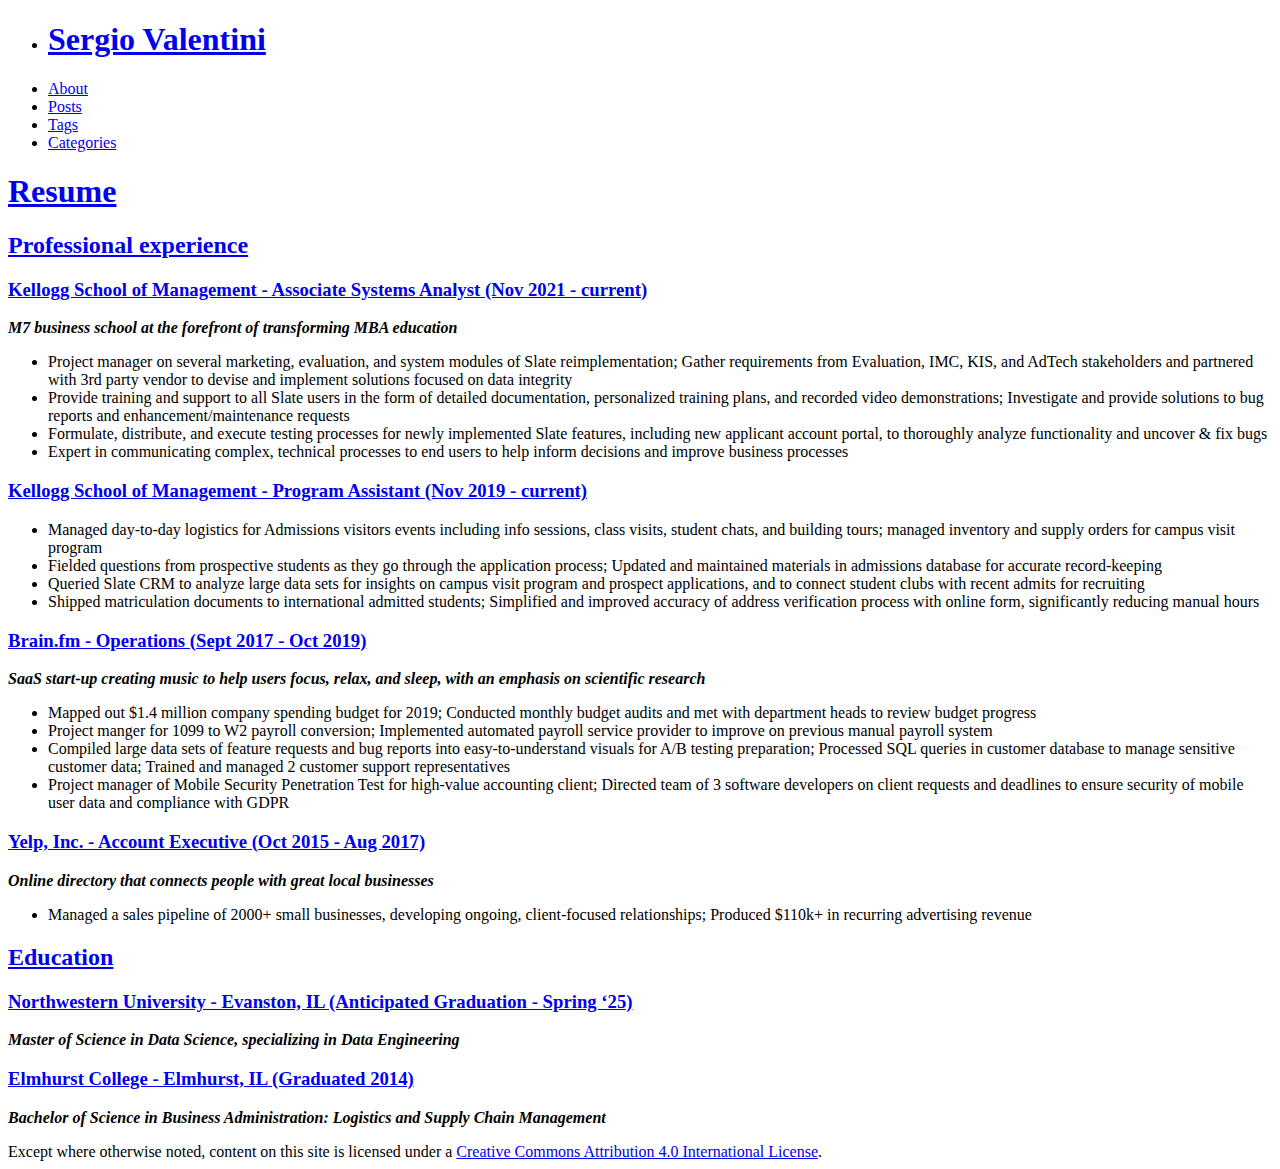
==== public/about/index.html @ 866ce3bc "added contact info to tags page, updated school info on resume, tried to add image to categories pag" ====
<!DOCTYPE html>
<html lang="en-us">

<head>
  
  <meta charset="utf-8">



<meta name="viewport" content="width=device-width, initial-scale=1.0">


  
    
  


<meta name="color-scheme" content="light dark">







<meta name="generator" content="Hugo 0.121.2">
  <title>Sergio Valentini</title>
  <link rel="canonical" href="https://example.org/about/">




  <link rel="alternate" href="/about/index.xml" type="application/rss+xml">

  








  
    
  
  
  <link rel="stylesheet" href="/css/base.min.5cf61d0c300ad1d3fd9ea0d7717831bbce022d4b43cf59aa3b3f956b602c9333.css" integrity="sha256-XPYdDDAK0dP9nqDXcXgxu84CLUtDz1mqOz&#43;Va2AskzM=" crossorigin="anonymous">



</head>

<body>
  <nav class="u-background">
  <div class="u-wrapper">
    <ul class="Banner">
      <li class="Banner-item Banner-item--title">
        <h1 class="Banner-heading">
          <a class="Banner-link u-clickable" href="/">Sergio Valentini</a>
        </h1>
      </li>
      
        
        
        <li class="Banner-item">
          <a class="Banner-link u-clickable" href="/about/">About</a>
        </li>
      
        
        
        <li class="Banner-item">
          <a class="Banner-link u-clickable" href="/">Posts</a>
        </li>
      
        
        
        <li class="Banner-item">
          <a class="Banner-link u-clickable" href="/tags/">Tags</a>
        </li>
      
        
        
        <li class="Banner-item">
          <a class="Banner-link u-clickable" href="/categories/">Categories</a>
        </li>
      
    </ul>
  </div>
</nav>

  <main>
    <div class="u-wrapper">
      <div class="u-padding">
        

  <header class="Heading">
  <h2 class="Heading-title">
    <a class="Heading-link u-clickable" href="/about/" rel="bookmark"></a>
  </h2>
  
</header>

  <h1 id="resume">
  <a class="Heading-link u-clickable" href="/about/#resume">Resume</a>
</h1>
<h2 id="professional-experience">
  <a class="Heading-link u-clickable" href="/about/#professional-experience">Professional experience</a>
</h2>
<h3 id="kellogg-school-of-management---associate-systems-analyst-nov-2021---current">
  <a class="Heading-link u-clickable" href="/about/#kellogg-school-of-management---associate-systems-analyst-nov-2021---current">Kellogg School of Management - Associate Systems Analyst (Nov 2021 - current)</a>
</h3>
<p><em><strong>M7 business school at the forefront of transforming MBA education</strong></em></p>
<ul>
<li>Project manager on several marketing, evaluation, and system modules of Slate reimplementation; Gather requirements from Evaluation, IMC, KIS, and AdTech stakeholders and partnered with 3rd party vendor to devise and implement solutions focused on data integrity</li>
<li>Provide training and support to all Slate users in the form of detailed documentation, personalized  training plans, and recorded video demonstrations; Investigate and provide solutions to bug reports and enhancement/maintenance requests</li>
<li>Formulate, distribute, and execute testing processes for newly implemented Slate features, including new applicant account portal, to thoroughly analyze functionality and uncover &amp; fix bugs</li>
<li>Expert in communicating complex, technical processes to end users to help inform decisions and improve business processes</li>
</ul>
<h3 id="kellogg-school-of-management---program-assistant-nov-2019---current">
  <a class="Heading-link u-clickable" href="/about/#kellogg-school-of-management---program-assistant-nov-2019---current">Kellogg School of Management - Program Assistant (Nov 2019 - current)</a>
</h3>
<ul>
<li>Managed day-to-day logistics for Admissions visitors events including info sessions, class visits, student chats, and building tours; managed inventory and supply orders for campus visit program</li>
<li>Fielded questions from prospective students as they go through the application process; Updated and maintained materials in admissions database for accurate record-keeping</li>
<li>Queried Slate CRM to analyze large data sets for insights on campus visit program and prospect applications, and to connect student clubs with recent admits for recruiting</li>
<li>Shipped matriculation documents to international admitted students; Simplified and improved accuracy of address verification process with online form, significantly reducing manual hours</li>
</ul>
<h3 id="brainfm---operations-sept-2017---oct-2019">
  <a class="Heading-link u-clickable" href="/about/#brainfm---operations-sept-2017---oct-2019">Brain.fm - Operations (Sept 2017 - Oct 2019)</a>
</h3>
<p><em><strong>SaaS start-up creating music to help users focus, relax, and sleep, with an emphasis on scientific research</strong></em></p>
<ul>
<li>Mapped out $1.4 million company spending budget for 2019; Conducted monthly budget audits and met with department heads to review budget progress</li>
<li>Project manger for 1099 to W2 payroll conversion; Implemented automated payroll service provider to improve on previous manual payroll system</li>
<li>Compiled large data sets of feature requests and bug reports into easy-to-understand visuals for A/B testing preparation; Processed SQL queries in customer database to manage sensitive customer data; Trained and managed 2 customer support representatives</li>
<li>Project manager of Mobile Security Penetration Test for high-value accounting client; Directed team of 3 software developers on client requests and deadlines to ensure security of mobile user data and compliance with GDPR</li>
</ul>
<h3 id="yelp-inc---account-executive-oct-2015---aug-2017">
  <a class="Heading-link u-clickable" href="/about/#yelp-inc---account-executive-oct-2015---aug-2017">Yelp, Inc. - Account Executive (Oct 2015 - Aug 2017)</a>
</h3>
<p><em><strong>Online directory that connects people with great local businesses</strong></em></p>
<ul>
<li>Managed a sales pipeline of 2000+ small businesses, developing ongoing, client-focused relationships; Produced $110k+ in recurring advertising revenue</li>
</ul>
<h2 id="education">
  <a class="Heading-link u-clickable" href="/about/#education">Education</a>
</h2>
<h3 id="northwestern-university---evanston-il-anticipated-graduation---spring-25">
  <a class="Heading-link u-clickable" href="/about/#northwestern-university---evanston-il-anticipated-graduation---spring-25">Northwestern University - Evanston, IL (Anticipated Graduation - Spring &lsquo;25)</a>
</h3>
<p><em><strong>Master of Science in Data Science, specializing in Data Engineering</strong></em></p>
<h3 id="elmhurst-college---elmhurst-il-graduated-2014">
  <a class="Heading-link u-clickable" href="/about/#elmhurst-college---elmhurst-il-graduated-2014">Elmhurst College - Elmhurst, IL (Graduated 2014)</a>
</h3>
<p><em><strong>Bachelor of Science in Business Administration: Logistics and Supply Chain Management</strong></em></p>


  


      </div>
    </div>
  </main>
  
  <footer class="Footer">
    <div class="u-wrapper">
      <div class="u-padding u-noboosting">
        Except where otherwise noted, content on this site is licensed under a &#32; <a href="http://creativecommons.org/licenses/by/4.0/" rel="license">Creative Commons Attribution 4.0 International License</a>.
      </div>
    </div>
  </footer>

</body>

</html>
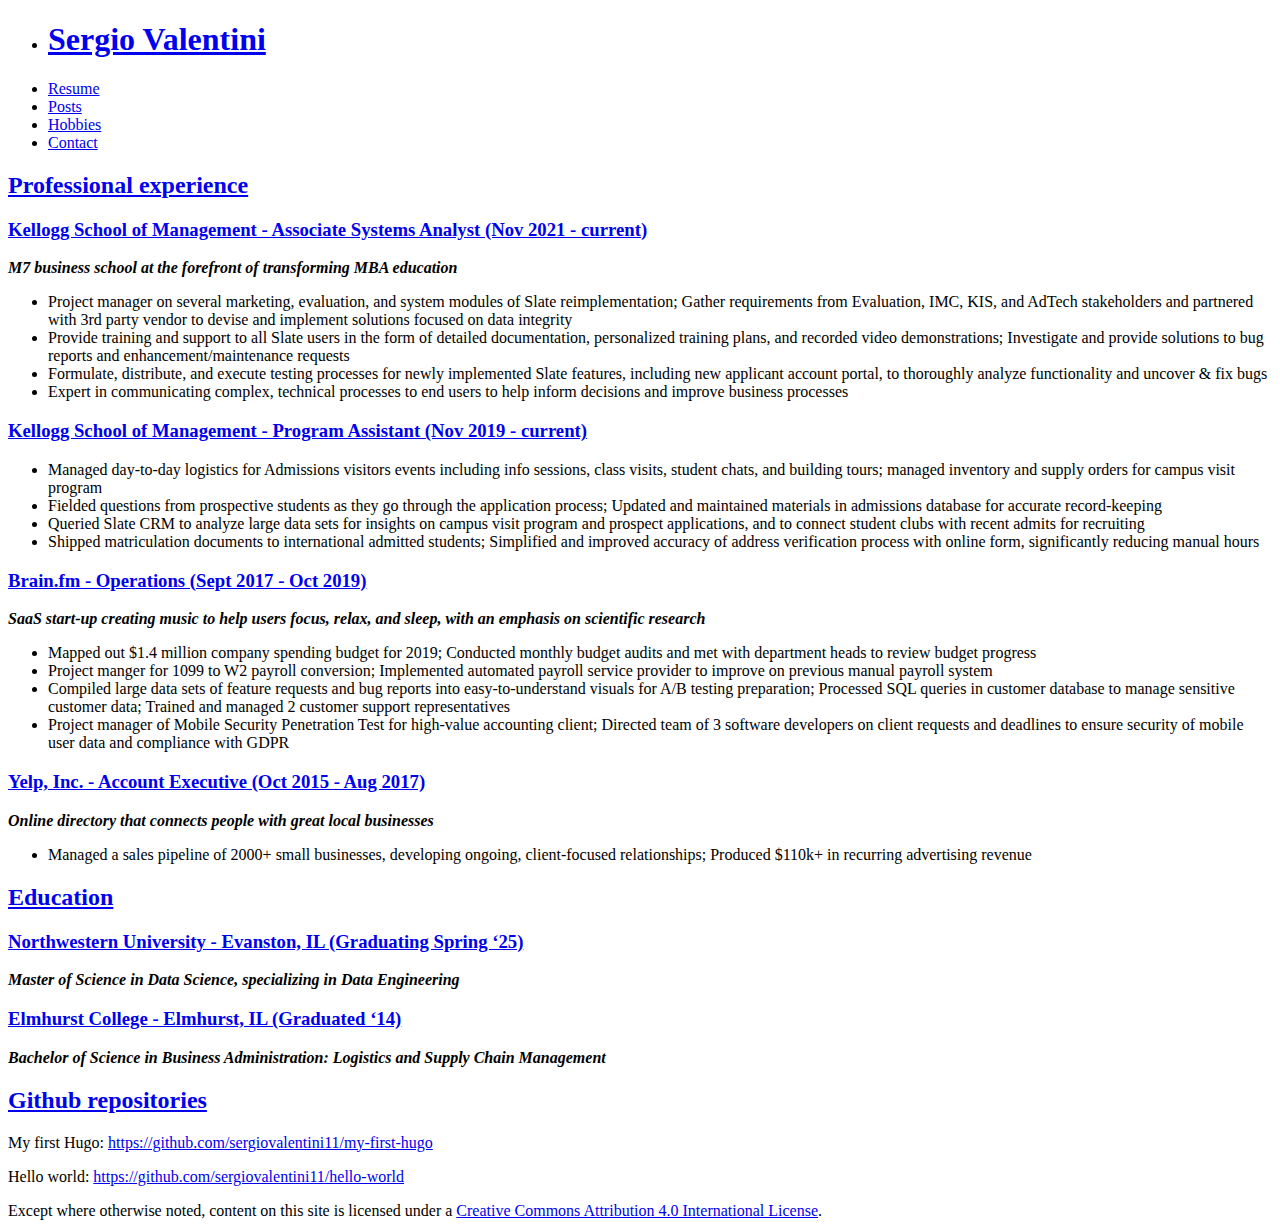
==== commit 3446911e: "updated menu names, added github repositories to resume, swapped contact and hobbies in menu order, " ====
--- a/public/about/index.html
+++ b/public/about/index.html
@@ -64,7 +64,7 @@
         
         
         <li class="Banner-item">
-          <a class="Banner-link u-clickable" href="/about/">About</a>
+          <a class="Banner-link u-clickable" href="/about/">Resume</a>
         </li>
       
         
@@ -76,13 +76,13 @@
         
         
         <li class="Banner-item">
-          <a class="Banner-link u-clickable" href="/tags/">Tags</a>
+          <a class="Banner-link u-clickable" href="/tags/">Hobbies</a>
         </li>
       
         
         
         <li class="Banner-item">
-          <a class="Banner-link u-clickable" href="/categories/">Categories</a>
+          <a class="Banner-link u-clickable" href="/categories/">Contact</a>
         </li>
       
     </ul>
@@ -101,10 +101,7 @@
   
 </header>
 
-  <h1 id="resume">
-  <a class="Heading-link u-clickable" href="/about/#resume">Resume</a>
-</h1>
-<h2 id="professional-experience">
+  <h2 id="professional-experience">
   <a class="Heading-link u-clickable" href="/about/#professional-experience">Professional experience</a>
 </h2>
 <h3 id="kellogg-school-of-management---associate-systems-analyst-nov-2021---current">
@@ -143,17 +140,22 @@
 <ul>
 <li>Managed a sales pipeline of 2000+ small businesses, developing ongoing, client-focused relationships; Produced $110k+ in recurring advertising revenue</li>
 </ul>
-<h2 id="education">
-  <a class="Heading-link u-clickable" href="/about/#education">Education</a>
+<h2 id="ueducationu">
+  <a class="Heading-link u-clickable" href="/about/#ueducationu"><!-- raw HTML omitted -->Education<!-- raw HTML omitted --></a>
 </h2>
-<h3 id="northwestern-university---evanston-il-anticipated-graduation---spring-25">
-  <a class="Heading-link u-clickable" href="/about/#northwestern-university---evanston-il-anticipated-graduation---spring-25">Northwestern University - Evanston, IL (Anticipated Graduation - Spring &lsquo;25)</a>
+<h3 id="northwestern-university---evanston-il-graduating-spring-25">
+  <a class="Heading-link u-clickable" href="/about/#northwestern-university---evanston-il-graduating-spring-25">Northwestern University - Evanston, IL (Graduating Spring &lsquo;25)</a>
 </h3>
 <p><em><strong>Master of Science in Data Science, specializing in Data Engineering</strong></em></p>
-<h3 id="elmhurst-college---elmhurst-il-graduated-2014">
-  <a class="Heading-link u-clickable" href="/about/#elmhurst-college---elmhurst-il-graduated-2014">Elmhurst College - Elmhurst, IL (Graduated 2014)</a>
+<h3 id="elmhurst-college---elmhurst-il-graduated-14">
+  <a class="Heading-link u-clickable" href="/about/#elmhurst-college---elmhurst-il-graduated-14">Elmhurst College - Elmhurst, IL (Graduated &lsquo;14)</a>
 </h3>
 <p><em><strong>Bachelor of Science in Business Administration: Logistics and Supply Chain Management</strong></em></p>
+<h2 id="github-repositories">
+  <a class="Heading-link u-clickable" href="/about/#github-repositories">Github repositories</a>
+</h2>
+<p>My first Hugo: <a href="https://github.com/sergiovalentini11/my-first-hugo">https://github.com/sergiovalentini11/my-first-hugo</a></p>
+<p>Hello world: <a href="https://github.com/sergiovalentini11/hello-world">https://github.com/sergiovalentini11/hello-world</a></p>
 
 
   
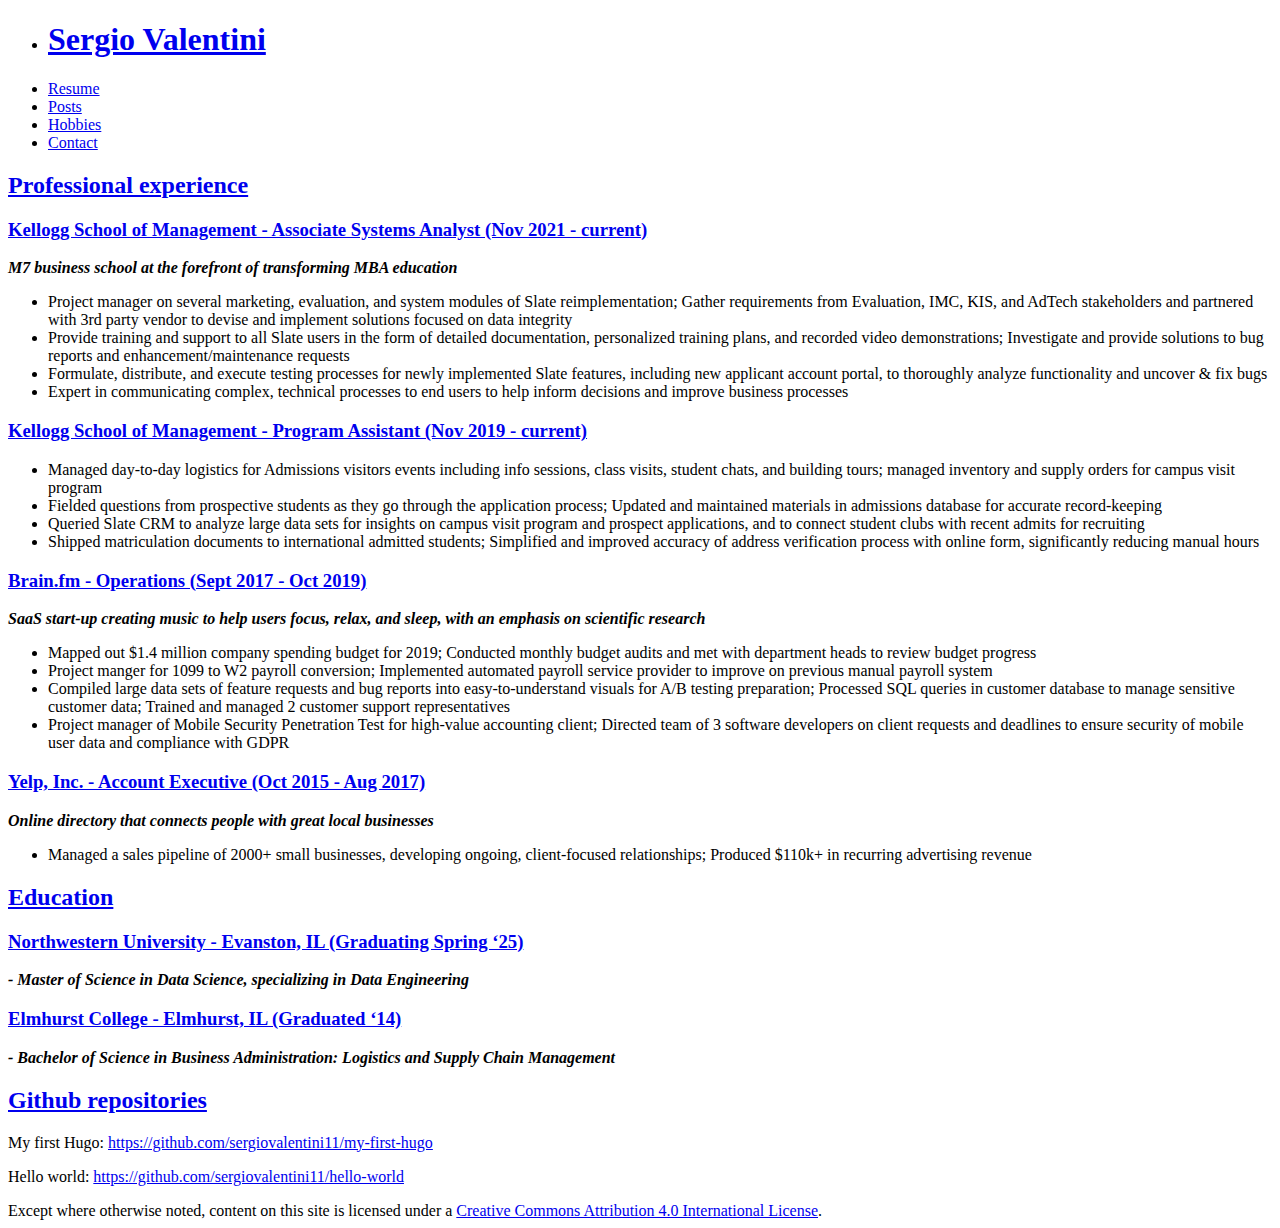
==== commit 6165f22e: "added nicer links and images on hobbies page" ====
--- a/public/about/index.html
+++ b/public/about/index.html
@@ -25,12 +25,12 @@
 
 <meta name="generator" content="Hugo 0.121.2">
   <title>Sergio Valentini</title>
-  <link rel="canonical" href="https://example.org/about/">
+  <link rel="canonical" href="https://sergiovalentini11.github.io/my-first-hugo/about/">
 
 
 
 
-  <link rel="alternate" href="/about/index.xml" type="application/rss+xml">
+  <link rel="alternate" href="/my-first-hugo/about/index.xml" type="application/rss+xml">
 
   
 
@@ -45,7 +45,7 @@
     
   
   
-  <link rel="stylesheet" href="/css/base.min.5cf61d0c300ad1d3fd9ea0d7717831bbce022d4b43cf59aa3b3f956b602c9333.css" integrity="sha256-XPYdDDAK0dP9nqDXcXgxu84CLUtDz1mqOz&#43;Va2AskzM=" crossorigin="anonymous">
+  <link rel="stylesheet" href="/my-first-hugo/css/base.min.5cf61d0c300ad1d3fd9ea0d7717831bbce022d4b43cf59aa3b3f956b602c9333.css" integrity="sha256-XPYdDDAK0dP9nqDXcXgxu84CLUtDz1mqOz&#43;Va2AskzM=" crossorigin="anonymous">
 
 
 
@@ -57,32 +57,32 @@
     <ul class="Banner">
       <li class="Banner-item Banner-item--title">
         <h1 class="Banner-heading">
-          <a class="Banner-link u-clickable" href="/">Sergio Valentini</a>
+          <a class="Banner-link u-clickable" href="/my-first-hugo/">Sergio Valentini</a>
         </h1>
       </li>
       
         
         
         <li class="Banner-item">
-          <a class="Banner-link u-clickable" href="/about/">Resume</a>
+          <a class="Banner-link u-clickable" href="/my-first-hugo/about/">Resume</a>
         </li>
       
         
         
         <li class="Banner-item">
-          <a class="Banner-link u-clickable" href="/">Posts</a>
+          <a class="Banner-link u-clickable" href="/my-first-hugo/">Posts</a>
         </li>
       
         
         
         <li class="Banner-item">
-          <a class="Banner-link u-clickable" href="/tags/">Hobbies</a>
+          <a class="Banner-link u-clickable" href="/my-first-hugo/tags/">Hobbies</a>
         </li>
       
         
         
         <li class="Banner-item">
-          <a class="Banner-link u-clickable" href="/categories/">Contact</a>
+          <a class="Banner-link u-clickable" href="/my-first-hugo/categories/">Contact</a>
         </li>
       
     </ul>
@@ -96,16 +96,16 @@
 
   <header class="Heading">
   <h2 class="Heading-title">
-    <a class="Heading-link u-clickable" href="/about/" rel="bookmark"></a>
+    <a class="Heading-link u-clickable" href="/my-first-hugo/about/" rel="bookmark"></a>
   </h2>
   
 </header>
 
   <h2 id="professional-experience">
-  <a class="Heading-link u-clickable" href="/about/#professional-experience">Professional experience</a>
+  <a class="Heading-link u-clickable" href="/my-first-hugo/about/#professional-experience">Professional experience</a>
 </h2>
 <h3 id="kellogg-school-of-management---associate-systems-analyst-nov-2021---current">
-  <a class="Heading-link u-clickable" href="/about/#kellogg-school-of-management---associate-systems-analyst-nov-2021---current">Kellogg School of Management - Associate Systems Analyst (Nov 2021 - current)</a>
+  <a class="Heading-link u-clickable" href="/my-first-hugo/about/#kellogg-school-of-management---associate-systems-analyst-nov-2021---current">Kellogg School of Management - Associate Systems Analyst (Nov 2021 - current)</a>
 </h3>
 <p><em><strong>M7 business school at the forefront of transforming MBA education</strong></em></p>
 <ul>
@@ -115,7 +115,7 @@
 <li>Expert in communicating complex, technical processes to end users to help inform decisions and improve business processes</li>
 </ul>
 <h3 id="kellogg-school-of-management---program-assistant-nov-2019---current">
-  <a class="Heading-link u-clickable" href="/about/#kellogg-school-of-management---program-assistant-nov-2019---current">Kellogg School of Management - Program Assistant (Nov 2019 - current)</a>
+  <a class="Heading-link u-clickable" href="/my-first-hugo/about/#kellogg-school-of-management---program-assistant-nov-2019---current">Kellogg School of Management - Program Assistant (Nov 2019 - current)</a>
 </h3>
 <ul>
 <li>Managed day-to-day logistics for Admissions visitors events including info sessions, class visits, student chats, and building tours; managed inventory and supply orders for campus visit program</li>
@@ -124,7 +124,7 @@
 <li>Shipped matriculation documents to international admitted students; Simplified and improved accuracy of address verification process with online form, significantly reducing manual hours</li>
 </ul>
 <h3 id="brainfm---operations-sept-2017---oct-2019">
-  <a class="Heading-link u-clickable" href="/about/#brainfm---operations-sept-2017---oct-2019">Brain.fm - Operations (Sept 2017 - Oct 2019)</a>
+  <a class="Heading-link u-clickable" href="/my-first-hugo/about/#brainfm---operations-sept-2017---oct-2019">Brain.fm - Operations (Sept 2017 - Oct 2019)</a>
 </h3>
 <p><em><strong>SaaS start-up creating music to help users focus, relax, and sleep, with an emphasis on scientific research</strong></em></p>
 <ul>
@@ -134,25 +134,25 @@
 <li>Project manager of Mobile Security Penetration Test for high-value accounting client; Directed team of 3 software developers on client requests and deadlines to ensure security of mobile user data and compliance with GDPR</li>
 </ul>
 <h3 id="yelp-inc---account-executive-oct-2015---aug-2017">
-  <a class="Heading-link u-clickable" href="/about/#yelp-inc---account-executive-oct-2015---aug-2017">Yelp, Inc. - Account Executive (Oct 2015 - Aug 2017)</a>
+  <a class="Heading-link u-clickable" href="/my-first-hugo/about/#yelp-inc---account-executive-oct-2015---aug-2017">Yelp, Inc. - Account Executive (Oct 2015 - Aug 2017)</a>
 </h3>
 <p><em><strong>Online directory that connects people with great local businesses</strong></em></p>
 <ul>
 <li>Managed a sales pipeline of 2000+ small businesses, developing ongoing, client-focused relationships; Produced $110k+ in recurring advertising revenue</li>
 </ul>
-<h2 id="ueducationu">
-  <a class="Heading-link u-clickable" href="/about/#ueducationu"><!-- raw HTML omitted -->Education<!-- raw HTML omitted --></a>
+<h2 id="education">
+  <a class="Heading-link u-clickable" href="/my-first-hugo/about/#education">Education</a>
 </h2>
 <h3 id="northwestern-university---evanston-il-graduating-spring-25">
-  <a class="Heading-link u-clickable" href="/about/#northwestern-university---evanston-il-graduating-spring-25">Northwestern University - Evanston, IL (Graduating Spring &lsquo;25)</a>
+  <a class="Heading-link u-clickable" href="/my-first-hugo/about/#northwestern-university---evanston-il-graduating-spring-25">Northwestern University - Evanston, IL (Graduating Spring &lsquo;25)</a>
 </h3>
-<p><em><strong>Master of Science in Data Science, specializing in Data Engineering</strong></em></p>
+<p><em><strong>- Master of Science in Data Science, specializing in Data Engineering</strong></em></p>
 <h3 id="elmhurst-college---elmhurst-il-graduated-14">
-  <a class="Heading-link u-clickable" href="/about/#elmhurst-college---elmhurst-il-graduated-14">Elmhurst College - Elmhurst, IL (Graduated &lsquo;14)</a>
+  <a class="Heading-link u-clickable" href="/my-first-hugo/about/#elmhurst-college---elmhurst-il-graduated-14">Elmhurst College - Elmhurst, IL (Graduated &lsquo;14)</a>
 </h3>
-<p><em><strong>Bachelor of Science in Business Administration: Logistics and Supply Chain Management</strong></em></p>
+<p><em><strong>- Bachelor of Science in Business Administration: Logistics and Supply Chain Management</strong></em></p>
 <h2 id="github-repositories">
-  <a class="Heading-link u-clickable" href="/about/#github-repositories">Github repositories</a>
+  <a class="Heading-link u-clickable" href="/my-first-hugo/about/#github-repositories">Github repositories</a>
 </h2>
 <p>My first Hugo: <a href="https://github.com/sergiovalentini11/my-first-hugo">https://github.com/sergiovalentini11/my-first-hugo</a></p>
 <p>Hello world: <a href="https://github.com/sergiovalentini11/hello-world">https://github.com/sergiovalentini11/hello-world</a></p>
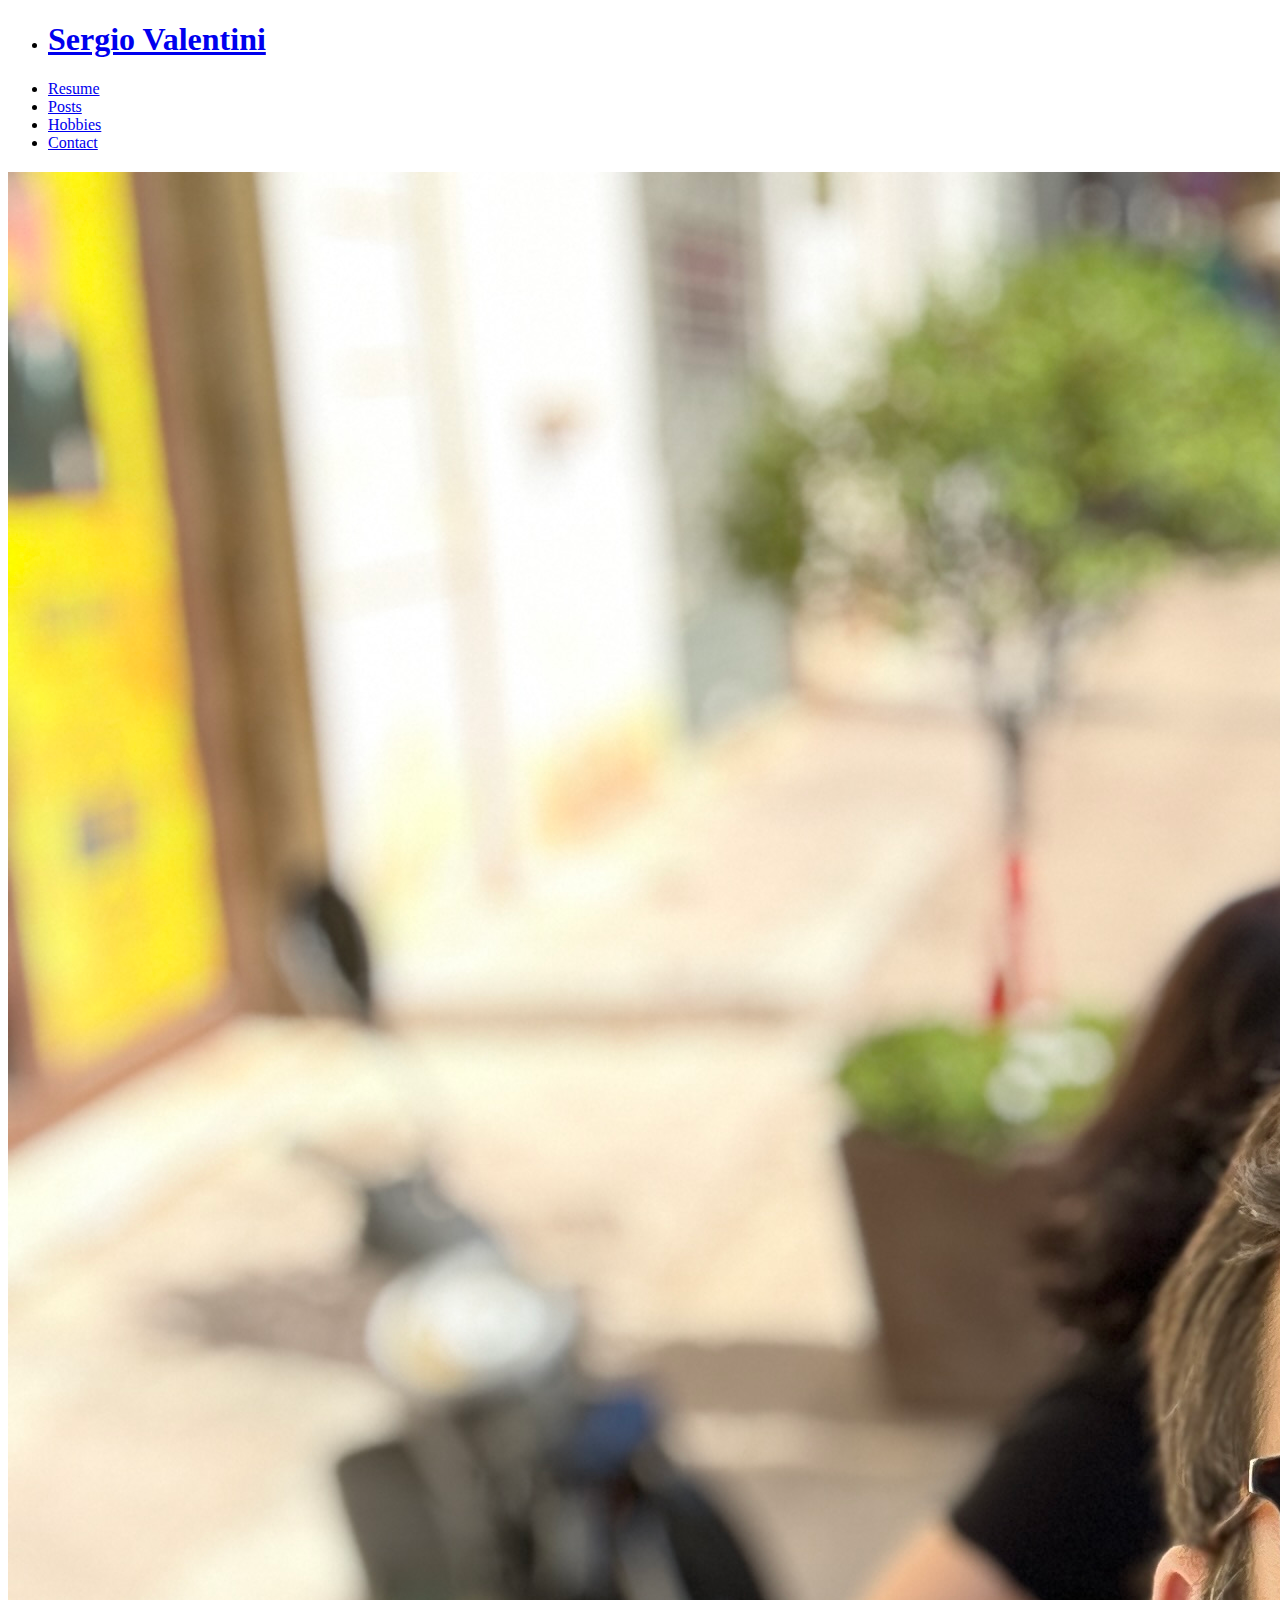
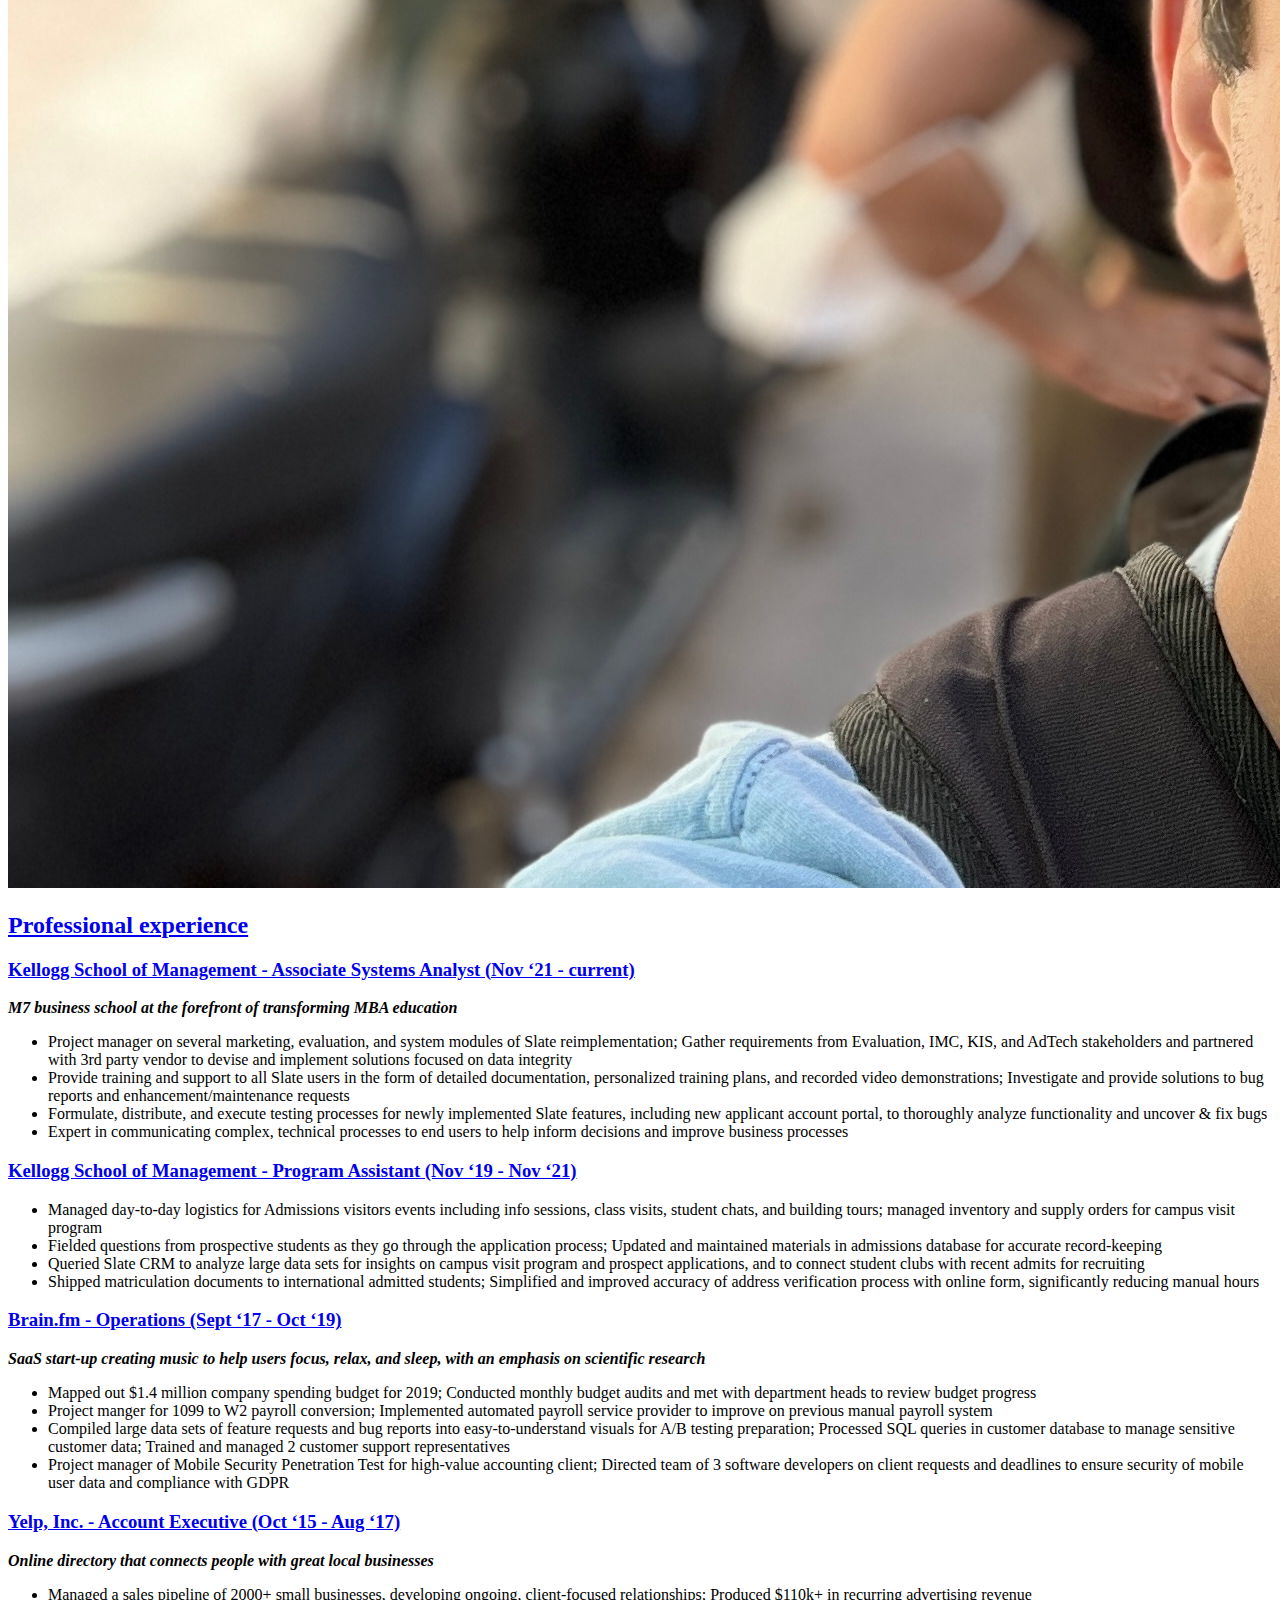
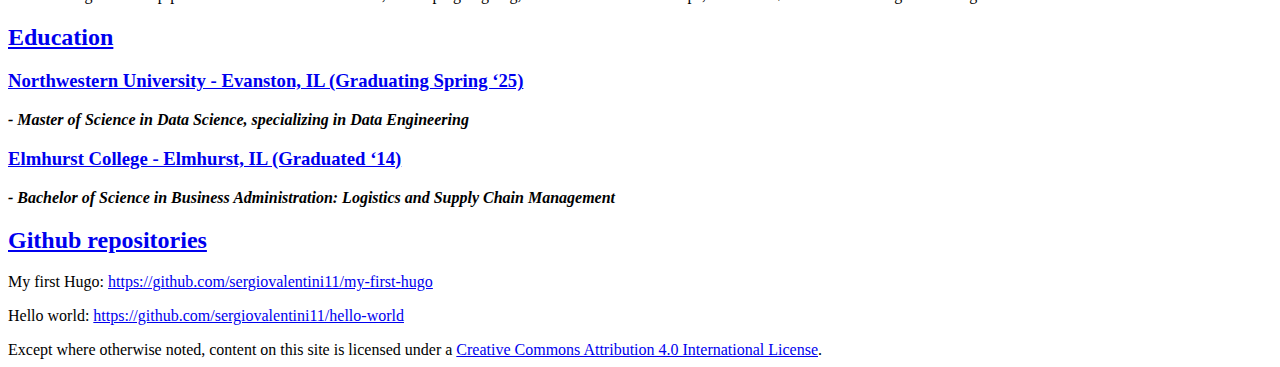
==== commit 230a0b35: "built site using hugo" ====
--- a/public/about/index.html
+++ b/public/about/index.html
@@ -70,7 +70,7 @@
         
         
         <li class="Banner-item">
-          <a class="Banner-link u-clickable" href="/my-first-hugo/">Posts</a>
+          <a class="Banner-link u-clickable" href="/my-first-hugo/posts/">Posts</a>
         </li>
       
         
@@ -101,11 +101,12 @@
   
 </header>
 
-  <h2 id="professional-experience">
+  <p><img src="sergio-selfie.jpg" alt="Selfie of Sergio" title="Selfie of Sergio"></p>
+<h2 id="professional-experience">
   <a class="Heading-link u-clickable" href="/my-first-hugo/about/#professional-experience">Professional experience</a>
 </h2>
-<h3 id="kellogg-school-of-management---associate-systems-analyst-nov-2021---current">
-  <a class="Heading-link u-clickable" href="/my-first-hugo/about/#kellogg-school-of-management---associate-systems-analyst-nov-2021---current">Kellogg School of Management - Associate Systems Analyst (Nov 2021 - current)</a>
+<h3 id="kellogg-school-of-management---associate-systems-analyst-nov-21---current">
+  <a class="Heading-link u-clickable" href="/my-first-hugo/about/#kellogg-school-of-management---associate-systems-analyst-nov-21---current">Kellogg School of Management - Associate Systems Analyst (Nov &lsquo;21 - current)</a>
 </h3>
 <p><em><strong>M7 business school at the forefront of transforming MBA education</strong></em></p>
 <ul>
@@ -114,8 +115,8 @@
 <li>Formulate, distribute, and execute testing processes for newly implemented Slate features, including new applicant account portal, to thoroughly analyze functionality and uncover &amp; fix bugs</li>
 <li>Expert in communicating complex, technical processes to end users to help inform decisions and improve business processes</li>
 </ul>
-<h3 id="kellogg-school-of-management---program-assistant-nov-2019---current">
-  <a class="Heading-link u-clickable" href="/my-first-hugo/about/#kellogg-school-of-management---program-assistant-nov-2019---current">Kellogg School of Management - Program Assistant (Nov 2019 - current)</a>
+<h3 id="kellogg-school-of-management---program-assistant-nov-19---nov-21">
+  <a class="Heading-link u-clickable" href="/my-first-hugo/about/#kellogg-school-of-management---program-assistant-nov-19---nov-21">Kellogg School of Management - Program Assistant (Nov &lsquo;19 - Nov &lsquo;21)</a>
 </h3>
 <ul>
 <li>Managed day-to-day logistics for Admissions visitors events including info sessions, class visits, student chats, and building tours; managed inventory and supply orders for campus visit program</li>
@@ -123,8 +124,8 @@
 <li>Queried Slate CRM to analyze large data sets for insights on campus visit program and prospect applications, and to connect student clubs with recent admits for recruiting</li>
 <li>Shipped matriculation documents to international admitted students; Simplified and improved accuracy of address verification process with online form, significantly reducing manual hours</li>
 </ul>
-<h3 id="brainfm---operations-sept-2017---oct-2019">
-  <a class="Heading-link u-clickable" href="/my-first-hugo/about/#brainfm---operations-sept-2017---oct-2019">Brain.fm - Operations (Sept 2017 - Oct 2019)</a>
+<h3 id="brainfm---operations-sept-17---oct-19">
+  <a class="Heading-link u-clickable" href="/my-first-hugo/about/#brainfm---operations-sept-17---oct-19">Brain.fm - Operations (Sept &lsquo;17 - Oct &lsquo;19)</a>
 </h3>
 <p><em><strong>SaaS start-up creating music to help users focus, relax, and sleep, with an emphasis on scientific research</strong></em></p>
 <ul>
@@ -133,8 +134,8 @@
 <li>Compiled large data sets of feature requests and bug reports into easy-to-understand visuals for A/B testing preparation; Processed SQL queries in customer database to manage sensitive customer data; Trained and managed 2 customer support representatives</li>
 <li>Project manager of Mobile Security Penetration Test for high-value accounting client; Directed team of 3 software developers on client requests and deadlines to ensure security of mobile user data and compliance with GDPR</li>
 </ul>
-<h3 id="yelp-inc---account-executive-oct-2015---aug-2017">
-  <a class="Heading-link u-clickable" href="/my-first-hugo/about/#yelp-inc---account-executive-oct-2015---aug-2017">Yelp, Inc. - Account Executive (Oct 2015 - Aug 2017)</a>
+<h3 id="yelp-inc---account-executive-oct-15---aug-17">
+  <a class="Heading-link u-clickable" href="/my-first-hugo/about/#yelp-inc---account-executive-oct-15---aug-17">Yelp, Inc. - Account Executive (Oct &lsquo;15 - Aug &lsquo;17)</a>
 </h3>
 <p><em><strong>Online directory that connects people with great local businesses</strong></em></p>
 <ul>
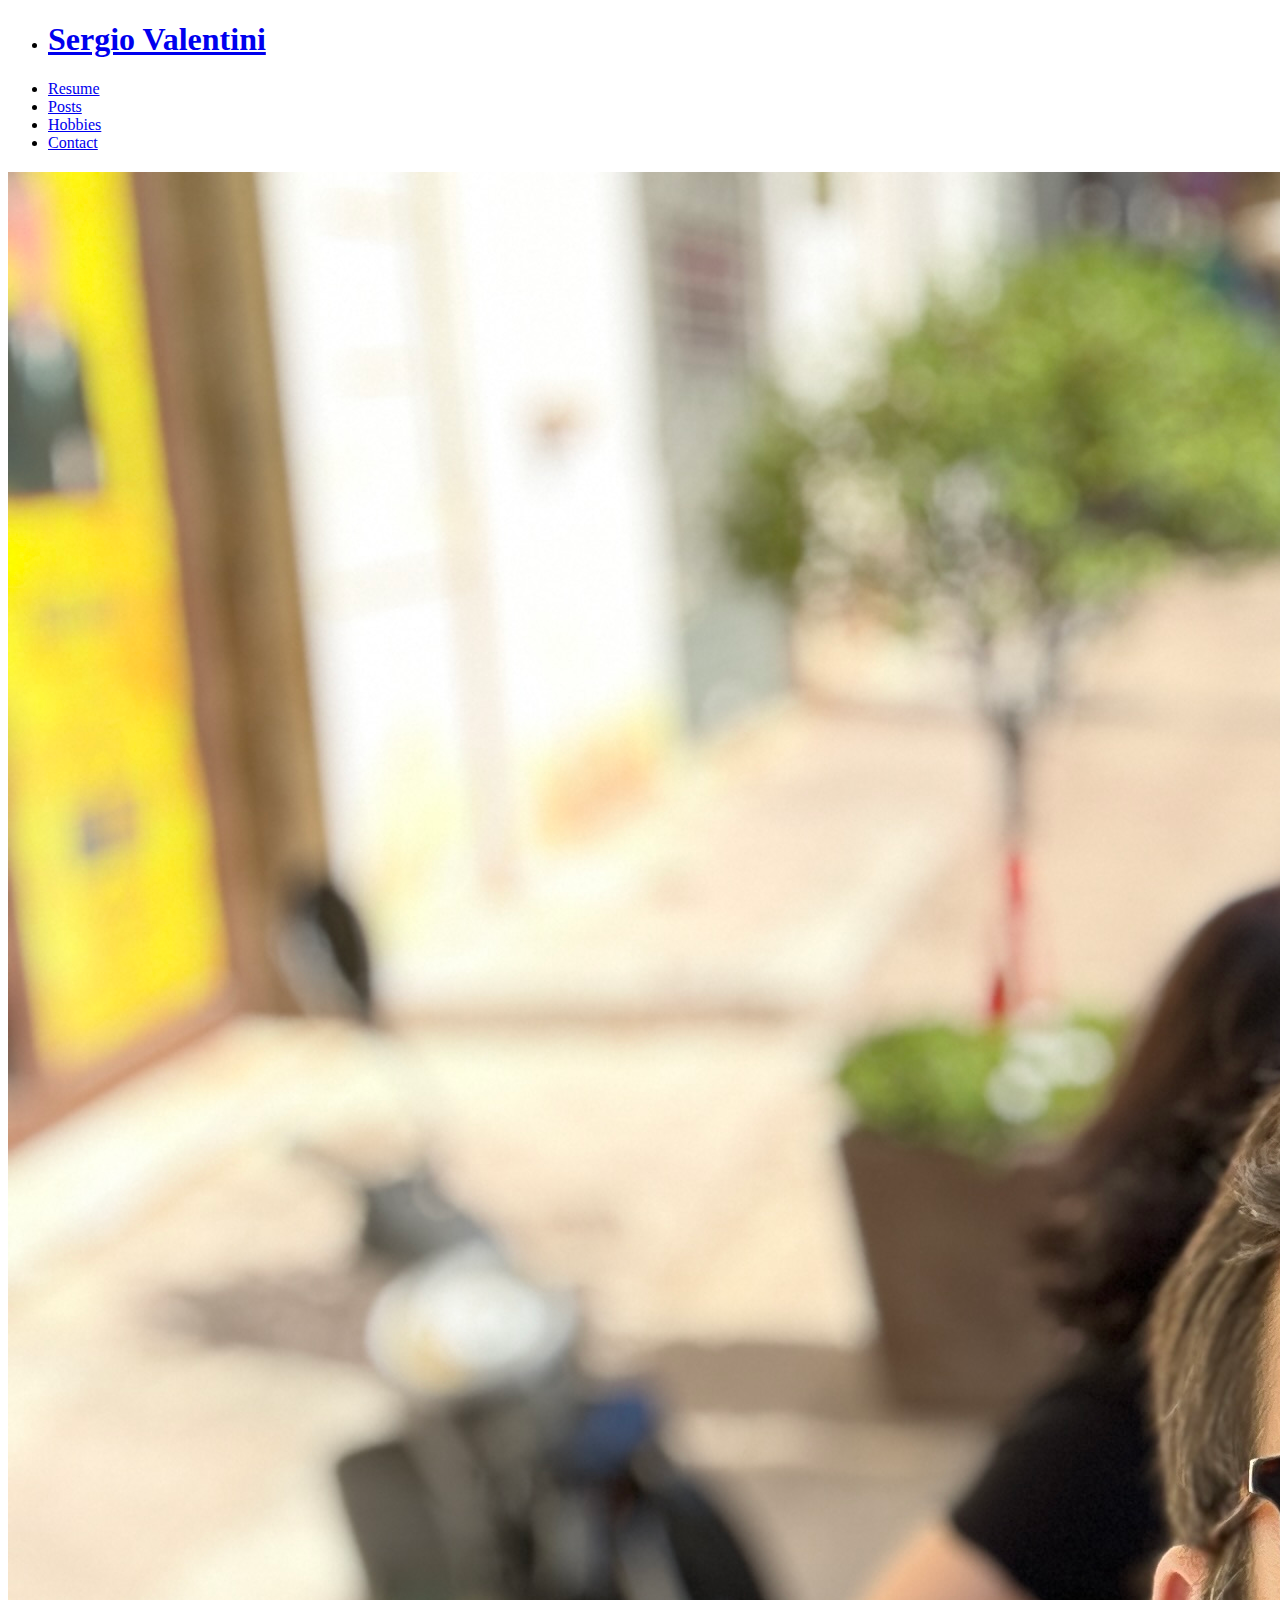
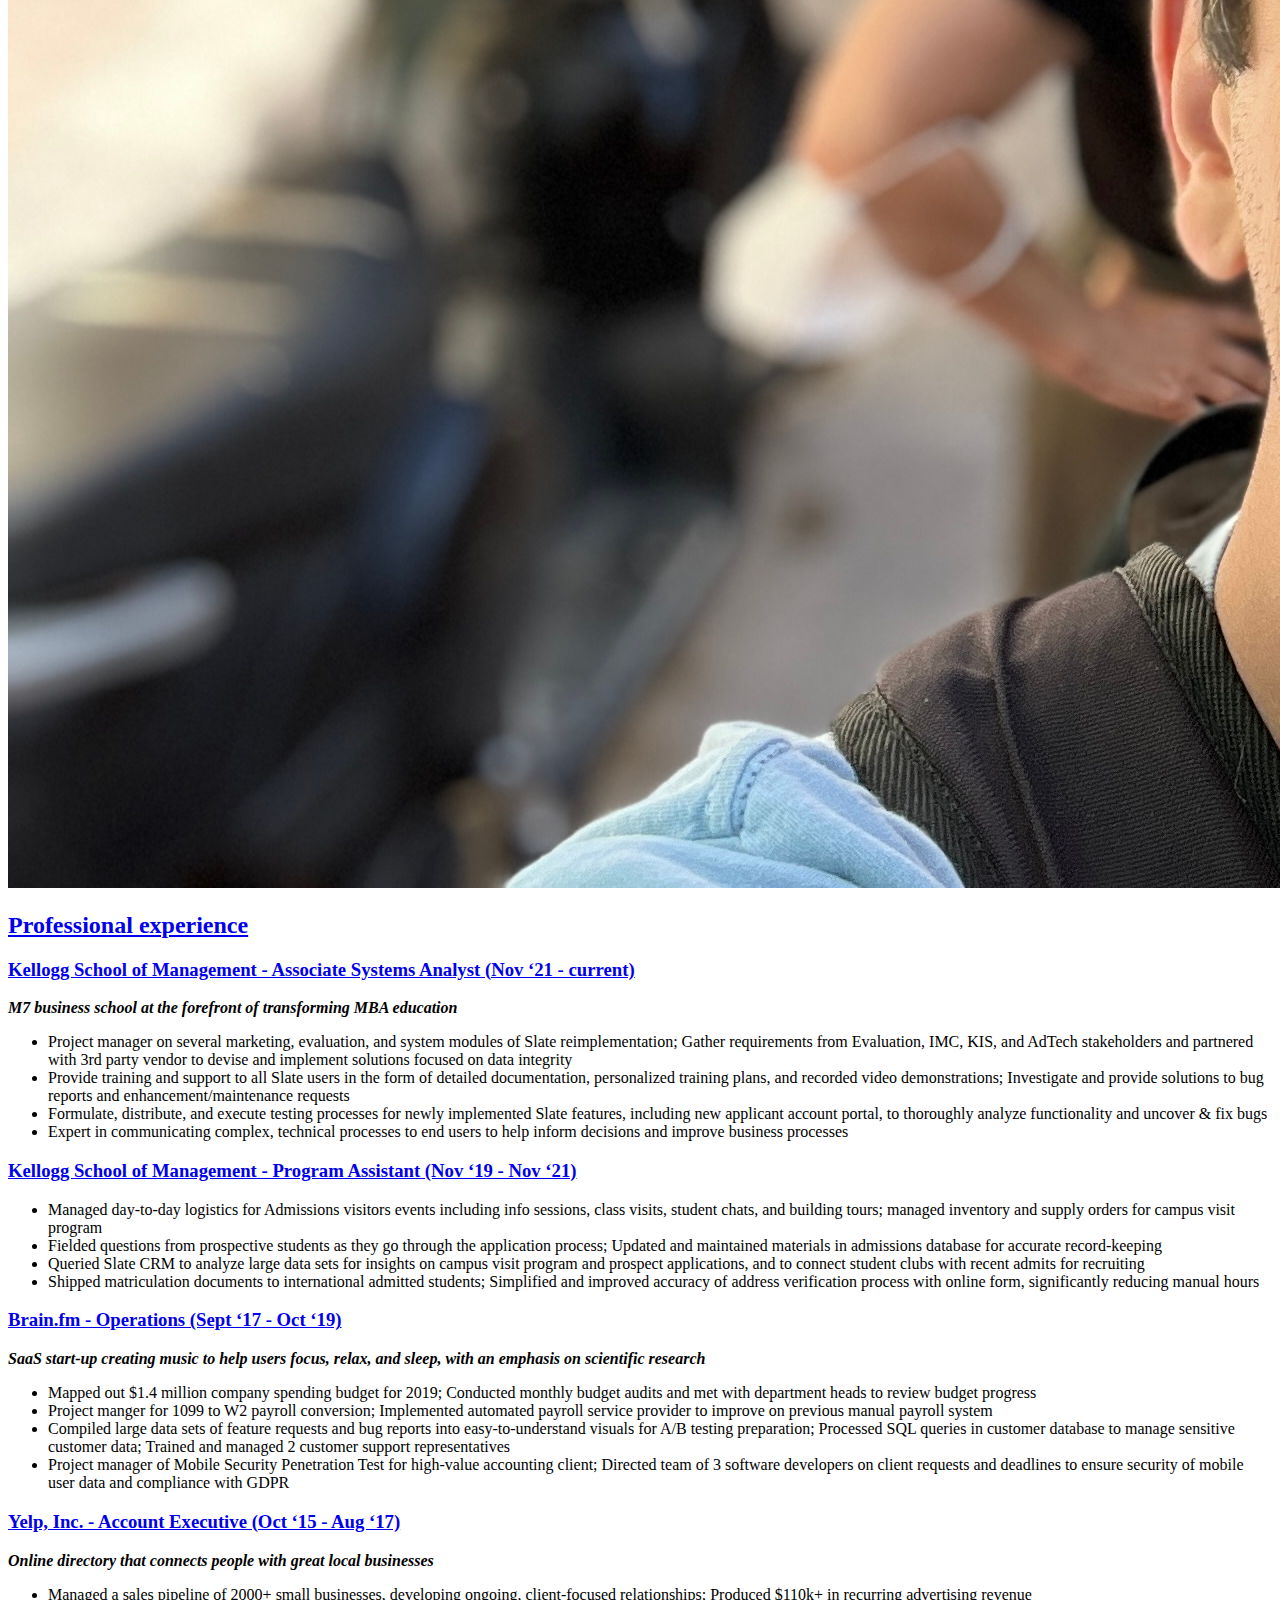
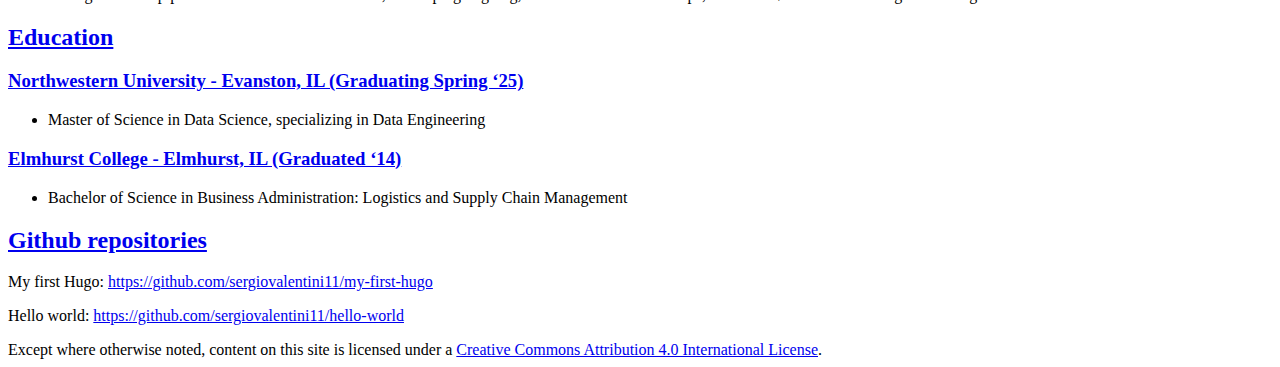
==== commit 25068e50: "minor updates to formatting of resume page" ====
--- a/public/about/index.html
+++ b/public/about/index.html
@@ -147,11 +147,15 @@
 <h3 id="northwestern-university---evanston-il-graduating-spring-25">
   <a class="Heading-link u-clickable" href="/my-first-hugo/about/#northwestern-university---evanston-il-graduating-spring-25">Northwestern University - Evanston, IL (Graduating Spring &lsquo;25)</a>
 </h3>
-<p><em><strong>- Master of Science in Data Science, specializing in Data Engineering</strong></em></p>
+<ul>
+<li>Master of Science in Data Science, specializing in Data Engineering</li>
+</ul>
 <h3 id="elmhurst-college---elmhurst-il-graduated-14">
   <a class="Heading-link u-clickable" href="/my-first-hugo/about/#elmhurst-college---elmhurst-il-graduated-14">Elmhurst College - Elmhurst, IL (Graduated &lsquo;14)</a>
 </h3>
-<p><em><strong>- Bachelor of Science in Business Administration: Logistics and Supply Chain Management</strong></em></p>
+<ul>
+<li>Bachelor of Science in Business Administration: Logistics and Supply Chain Management</li>
+</ul>
 <h2 id="github-repositories">
   <a class="Heading-link u-clickable" href="/my-first-hugo/about/#github-repositories">Github repositories</a>
 </h2>
